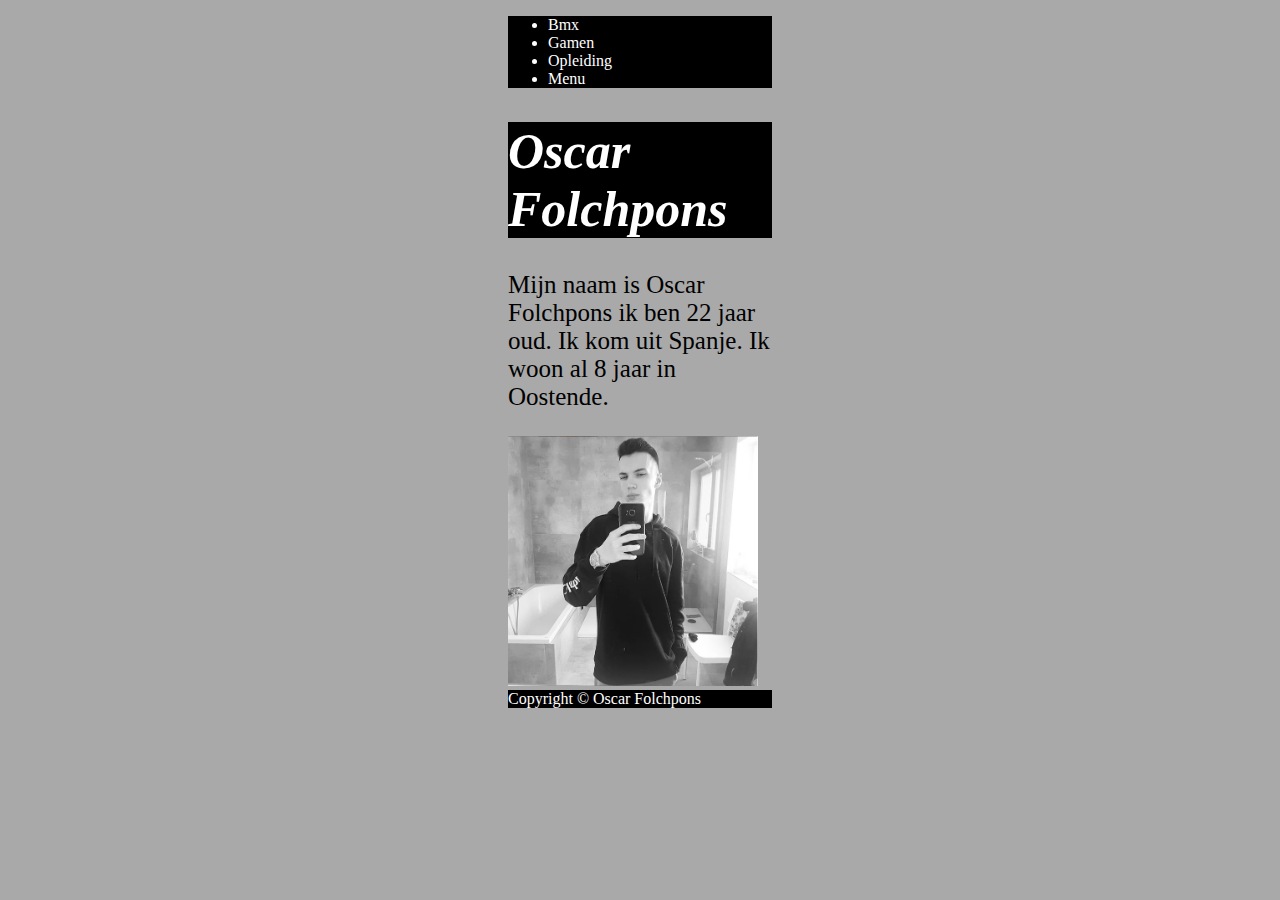
==== Stel jezelf voor/index.html @ ffa553f3 "Add files via upload" ====
<!DOCTYPE html>
<html lang="nl">
<head>
    <meta charset="UTF-8">
    <meta name="viewport" content="width=device-width, initial-scale=1.0">
    <title>Stel jezelf voor</title>
    <link rel="stylesheet"type="text/css"href= "css/mainstyle.css">
</head>
<body>
    <ul>
        <li><a href="hobbys/bmx.html">Bmx</a></li>
        <li><a href="hobbys/gamen.html">Gamen</a></li>
        <li><a href="opleiding/graduaatProgrammeren.html">Opleiding</a></li>
        <li><a href="index.html">Menu</a></li>
    </ul>
    <h1>
        Oscar Folchpons
    </h1>
    <p>
        Mijn naam is Oscar Folchpons ik ben 22 jaar oud.
        Ik kom uit Spanje. Ik woon al 8 jaar in Oostende.
    </p>
    <img src="images/foto1.png" alt="photo not found" style="width: 250px; height: 250px;">
    
    
    
   
</body>
<!--<a href="">
    <img src="images/gamen.png" width="150" height="100"alt=""></a>
<a href=""></a>
    <img src="images/bmx.png" width="100" height="100"alt=""></a>-->
<footer>
    Copyright © Oscar Folchpons 
</footer>
</html>
---- Stel jezelf voor/css/mainstyle.css ----
p{
    margin-top: 0px;
    margin-bottom: 25px;
    margin-left: 500px;
    margin-right: 500px;
    font-size: 25px;
}
body{
    
    background-color: darkgray;
}
h1{
    background-color: black;
    color: white;
    font-style: oblique;
    font-size: 50px;
    margin-right: 500px;
    margin-left: 500px;
    
}
img{
    
    margin-left: 500px;
    margin-top: 0px;
    
    
}
ul{
    color: black;
    background-color:black;
    margin-right: 500px;
    margin-left: 500px;

    
}
li{
    color: white;
    background-color: black;
    margin-right: 500px;
    margin-left: 0px;

}
a:link{
    color: white;
    background-color: transparent;
    text-decoration: none;
}
a:visited{
    color: white;
    background-color: transparent;
    text-decoration: none;
}
a:hover{
    color: grey;
    background-color: transparent;
    text-decoration:unset;
}
footer{
    
    background-color: black;
    color: white;
    margin-right: 500px;
    margin-left: 500px;
}
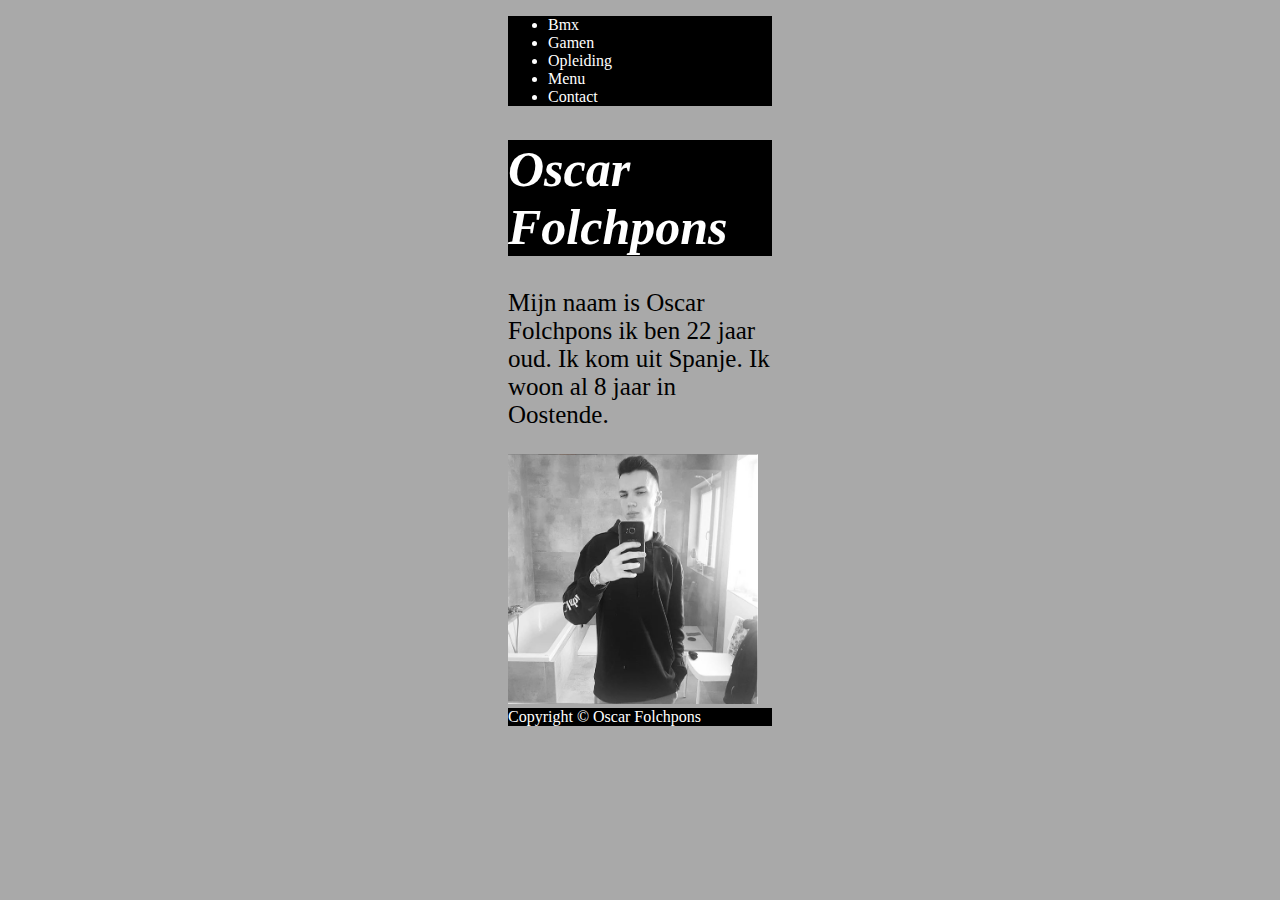
==== commit 524f33e4: "Uitbreiding persoonlijke website" ====
--- a/Stel jezelf voor/index.html
+++ b/Stel jezelf voor/index.html
@@ -12,6 +12,7 @@
         <li><a href="hobbys/gamen.html">Gamen</a></li>
         <li><a href="opleiding/graduaatProgrammeren.html">Opleiding</a></li>
         <li><a href="index.html">Menu</a></li>
+        <li><a href="contact/contact.html">Contact</a></li>
     </ul>
     <h1>
         Oscar Folchpons
